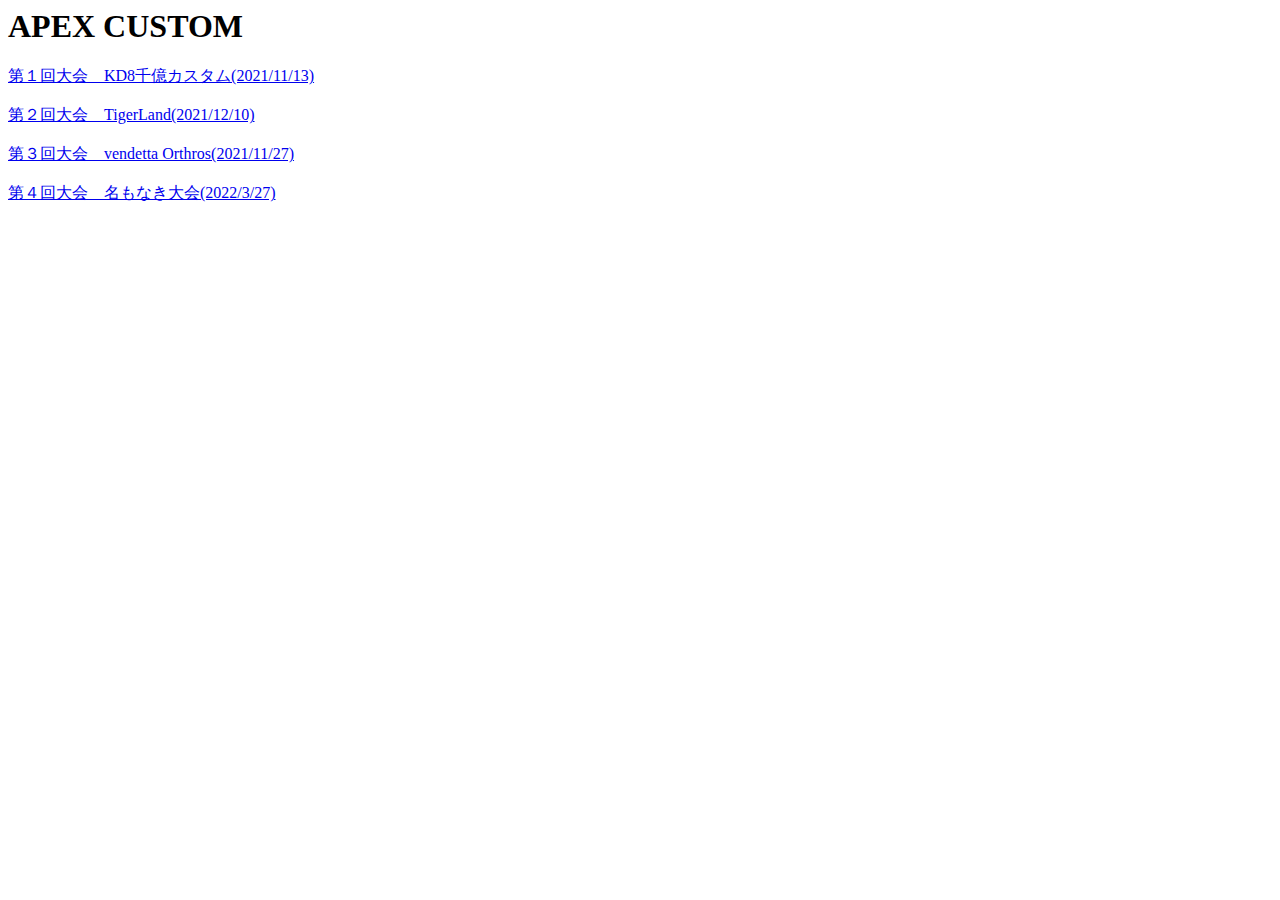
==== apexCustom/index.html @ 0d7ba72d "3/27カスタム用" ====
<title>APEX CUSTOM</title>
<h1 id="firstHeading" class="firstHeading mw-first-heading">APEX CUSTOM</h1>

<html>
<a href="https://docs.google.com/spreadsheets/d/1zQIxbbwiOf5al9D2fzrqzkJ_dvKw5JvAQN0zoFP5xi0/edit?usp=sharing">第１回大会　KD8千億カスタム(2021/11/13)</a></br></br>
<a href="https://docs.google.com/spreadsheets/d/1IRFl_Bwc-X9WQwyupEBLMVUIndfi2lJJqFxOMKgWWdk/edit?usp=sharing">第２回大会　TigerLand(2021/12/10)</a></br></br>
<a href="https://docs.google.com/spreadsheets/d/1omP79u5SsPGeljdIC6j0jGdZ3qCgKPmbvu9G0JJ6hyw/edit?usp=sharing">第３回大会　vendetta Orthros(2021/11/27)</a></br></br>
<a href="https://docs.google.com/spreadsheets/d/1zRKgBExDd__EDt2H3U1PqIeoxw9955G8b0-6rdn9CwI/edit?usp=sharing">第４回大会　名もなき大会(2022/3/27)</a></br></br>
</html>
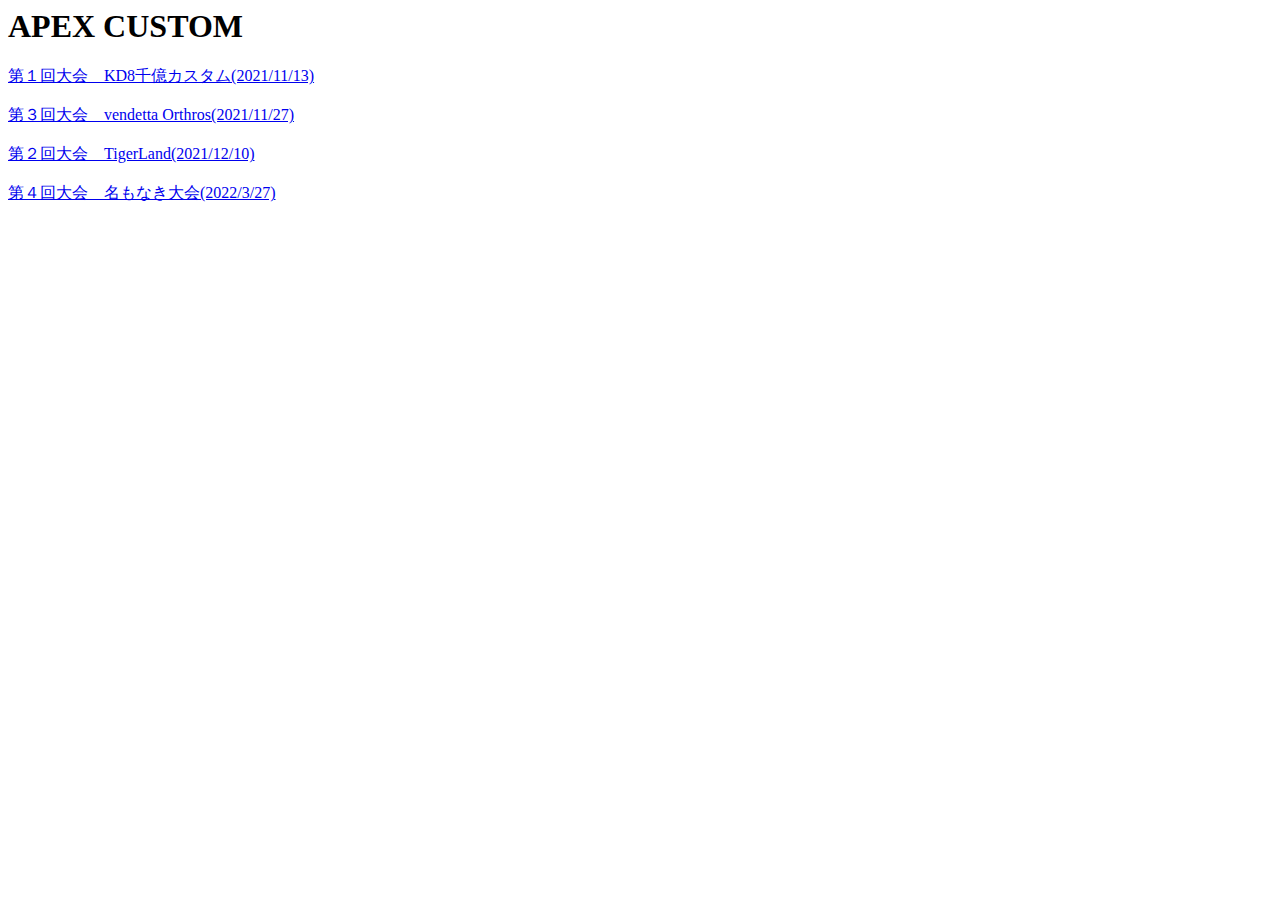
==== commit 6f5fad53: "3/27カスタム用" ====
--- a/apexCustom/index.html
+++ b/apexCustom/index.html
@@ -3,7 +3,7 @@
 
 <html>
 <a href="https://docs.google.com/spreadsheets/d/1zQIxbbwiOf5al9D2fzrqzkJ_dvKw5JvAQN0zoFP5xi0/edit?usp=sharing">第１回大会　KD8千億カスタム(2021/11/13)</a></br></br>
+<a href="https://docs.google.com/spreadsheets/d/1omP79u5SsPGeljdIC6j0jGdZ3qCgKPmbvu9G0JJ6hyw/edit?usp=sharing">第３回大会　vendetta Orthros(2021/11/27)</a></br></br>
 <a href="https://docs.google.com/spreadsheets/d/1IRFl_Bwc-X9WQwyupEBLMVUIndfi2lJJqFxOMKgWWdk/edit?usp=sharing">第２回大会　TigerLand(2021/12/10)</a></br></br>
-<a href="https://docs.google.com/spreadsheets/d/1omP79u5SsPGeljdIC6j0jGdZ3qCgKPmbvu9G0JJ6hyw/edit?usp=sharing">第３回大会　vendetta Orthros(2021/11/27)</a></br></br>
 <a href="https://docs.google.com/spreadsheets/d/1zRKgBExDd__EDt2H3U1PqIeoxw9955G8b0-6rdn9CwI/edit?usp=sharing">第４回大会　名もなき大会(2022/3/27)</a></br></br>
 </html>
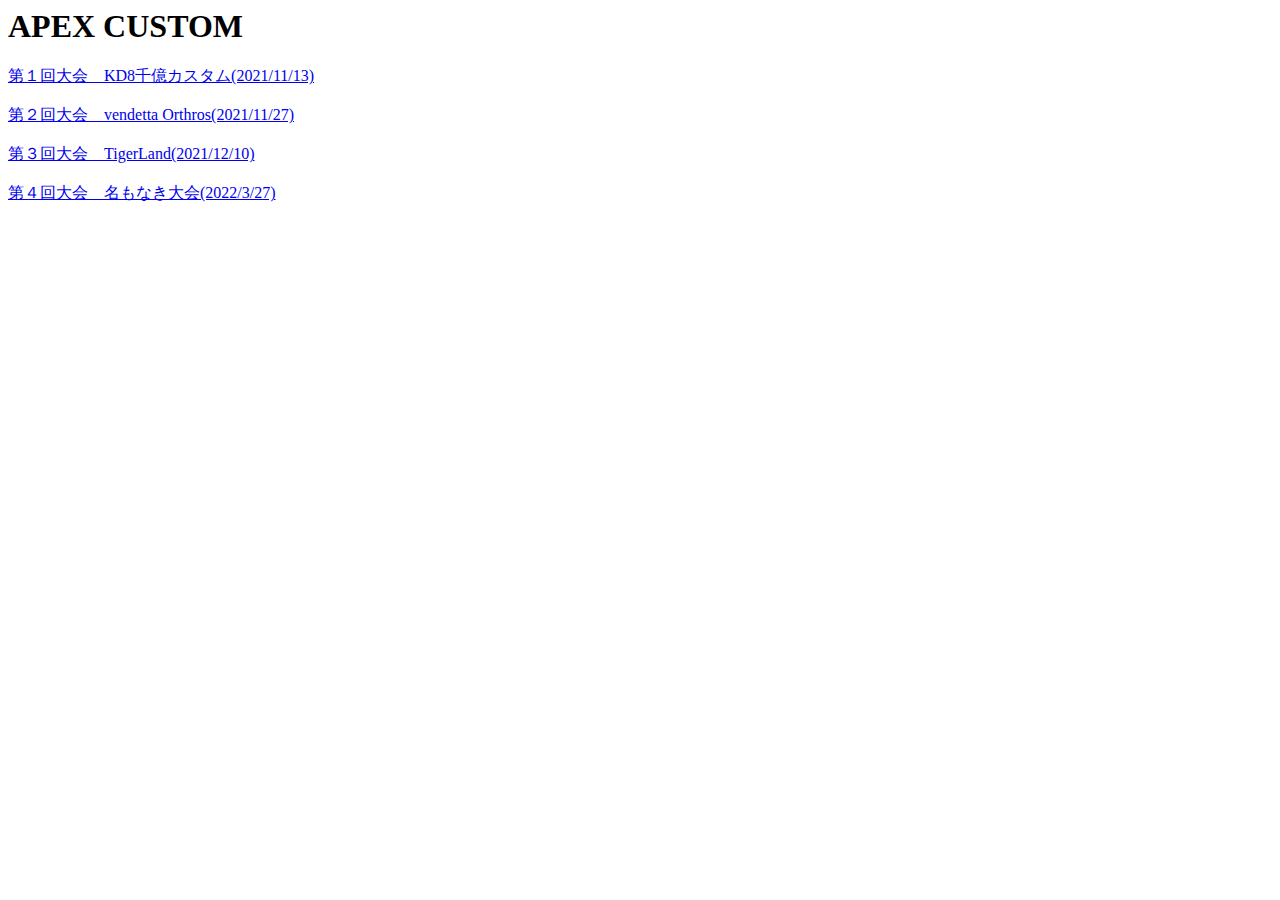
==== commit 03b40807: "誤記修正" ====
--- a/apexCustom/index.html
+++ b/apexCustom/index.html
@@ -3,7 +3,7 @@
 
 <html>
 <a href="https://docs.google.com/spreadsheets/d/1zQIxbbwiOf5al9D2fzrqzkJ_dvKw5JvAQN0zoFP5xi0/edit?usp=sharing">第１回大会　KD8千億カスタム(2021/11/13)</a></br></br>
-<a href="https://docs.google.com/spreadsheets/d/1omP79u5SsPGeljdIC6j0jGdZ3qCgKPmbvu9G0JJ6hyw/edit?usp=sharing">第３回大会　vendetta Orthros(2021/11/27)</a></br></br>
-<a href="https://docs.google.com/spreadsheets/d/1IRFl_Bwc-X9WQwyupEBLMVUIndfi2lJJqFxOMKgWWdk/edit?usp=sharing">第２回大会　TigerLand(2021/12/10)</a></br></br>
+<a href="https://docs.google.com/spreadsheets/d/1omP79u5SsPGeljdIC6j0jGdZ3qCgKPmbvu9G0JJ6hyw/edit?usp=sharing">第２回大会　vendetta Orthros(2021/11/27)</a></br></br>
+<a href="https://docs.google.com/spreadsheets/d/1IRFl_Bwc-X9WQwyupEBLMVUIndfi2lJJqFxOMKgWWdk/edit?usp=sharing">第３回大会　TigerLand(2021/12/10)</a></br></br>
 <a href="https://docs.google.com/spreadsheets/d/1zRKgBExDd__EDt2H3U1PqIeoxw9955G8b0-6rdn9CwI/edit?usp=sharing">第４回大会　名もなき大会(2022/3/27)</a></br></br>
 </html>
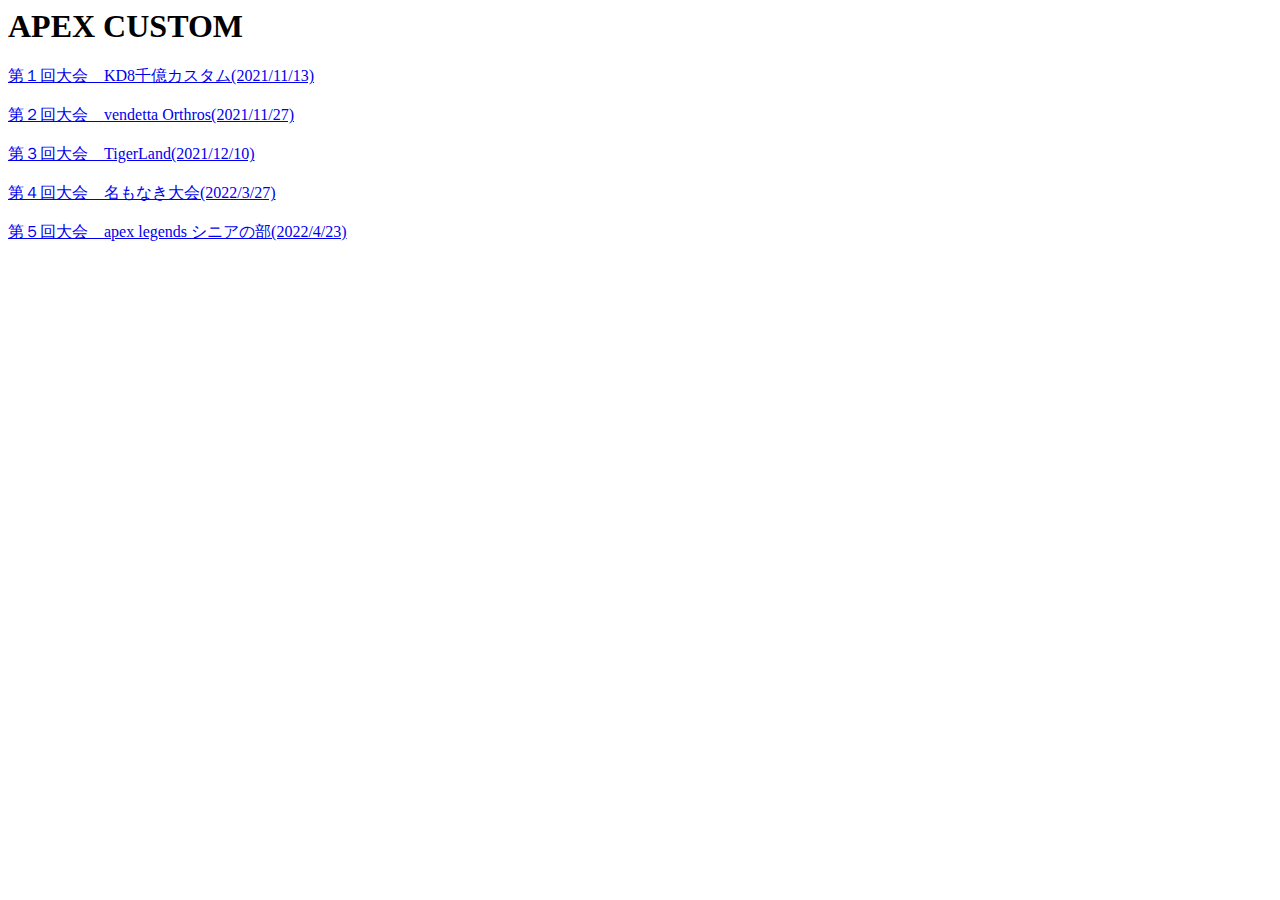
==== commit 9c51ba58: "第５回大会追加" ====
--- a/apexCustom/index.html
+++ b/apexCustom/index.html
@@ -6,4 +6,5 @@
 <a href="https://docs.google.com/spreadsheets/d/1omP79u5SsPGeljdIC6j0jGdZ3qCgKPmbvu9G0JJ6hyw/edit?usp=sharing">第２回大会　vendetta Orthros(2021/11/27)</a></br></br>
 <a href="https://docs.google.com/spreadsheets/d/1IRFl_Bwc-X9WQwyupEBLMVUIndfi2lJJqFxOMKgWWdk/edit?usp=sharing">第３回大会　TigerLand(2021/12/10)</a></br></br>
 <a href="https://docs.google.com/spreadsheets/d/1zRKgBExDd__EDt2H3U1PqIeoxw9955G8b0-6rdn9CwI/edit?usp=sharing">第４回大会　名もなき大会(2022/3/27)</a></br></br>
+<a href="https://docs.google.com/spreadsheets/d/1RyT7-kmvYO_DnX4SAzPJ5M_JBBhQYQvfThQ8GyY7gxk/edit?usp=sharing">第５回大会　apex legends シニアの部(2022/4/23)</a></br></br>
 </html>
